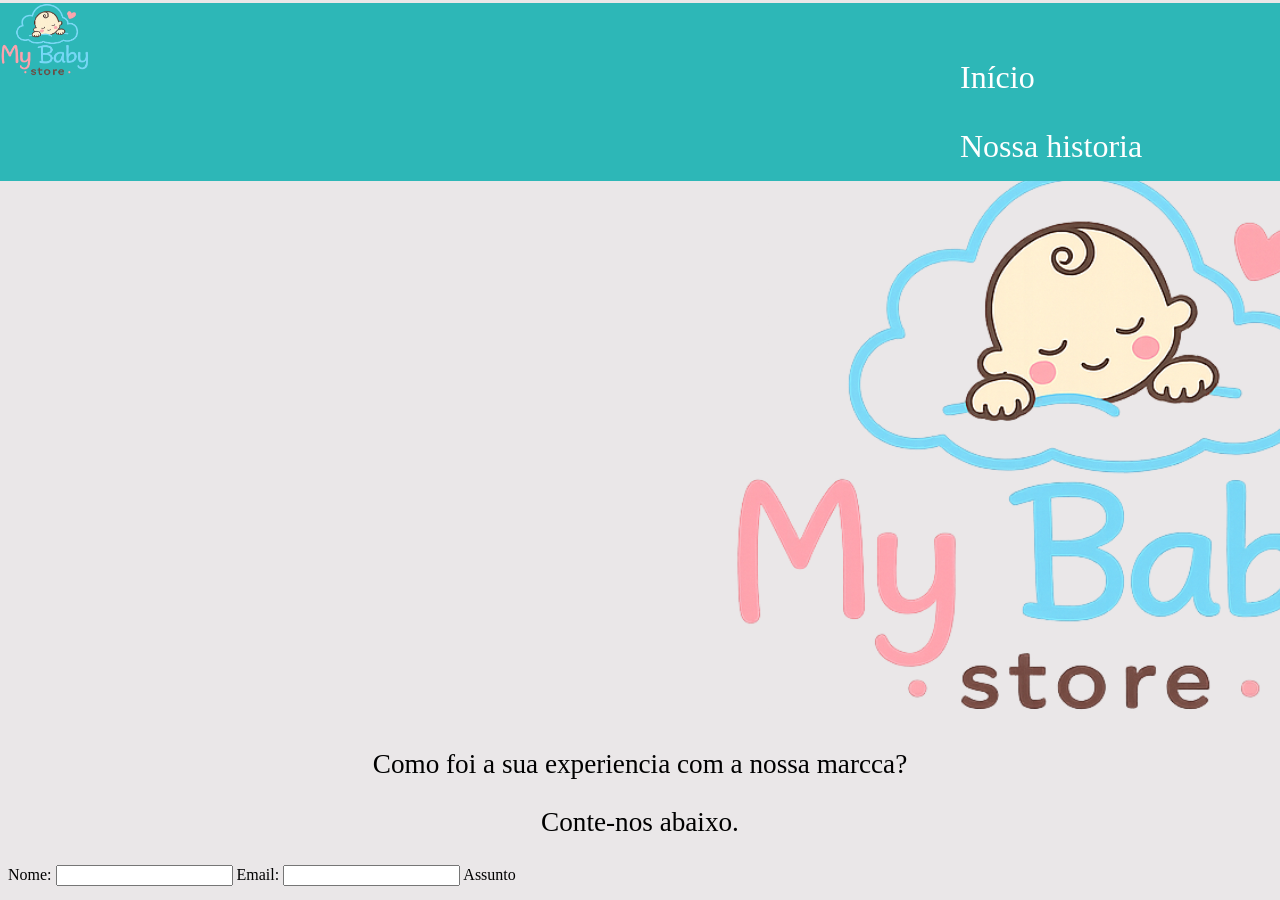
==== formulario.html @ 223590e2 "iniciei o formulario" ====
<!DOCTYPE html>
<html lang="pt-br">
<head>
    <meta charset="UTF-8">
    <meta name="viewport" content="width=device-width, initial-scale=1.0">
        <meta name="description" content="Loja de artigos para bebês">
    <meta name="author" content="Emanuel">
    <meta name="keywords" content="bebê, loja, artigos, moda infatil">
    <title>Document</title>
    <link rel="stylesheet" href="estilos.css">
</head>
<body>
     <header>    
        <nav>
          <img src="my_baby_store.png" class="img3">
            <ul>
              <li><a href="geral.html">Início</a></li>
                <li> <a href="Sobre-nos.html">Nossa historia</a></li>
              
                
            </ul>

        </nav>
        </header>
    <img src="my_baby_store.png" class="imglogo"/>
    <p class="info2">Como foi a sua experiencia com a nossa marcca?</p>
    <p class="info2">Conte-nos abaixo.</p>
    <form>
        <label for="nome">Nome:</label>
        <input type="text" id="nome" name="nome"required>

        <label for="email">Email:</label>
        <input type="text" id="email" name="email" required>

        <label>Assunto</label>
           
        
    </form>
    
</body>
</html>
---- estilos.css ----
body {
      background-color: rgb(234, 231, 232);
    }
h1 {
    text-align: center;
    font-family: "montserrat";
    font-weight: 400;
    margin-top: 0.5cm;
  }

h2{
  text-align: center;
  font-family: "montserrat";
  font-size: 230%;
  margin-top: 1cm;
}
p {
    font-size: 150%;
    text-align:center;
    color:black;
    font-family:poppins;

  }
.conteudo {
 margin-bottom: 10%;
 text-align: center;
}
  .info{
  font-size: 170%;
  margin-left: 2cm;
  margin-right: 2cm;
  color: black;
  font-family:"Open Sans";
  width: 80%;
  text-align: justify;
  margin: 1em auto;
}
.info2{
  font-size: 170%;
  margin-left: 2cm;
  margin-right: 2cm;
  color: black;
  font-family:"Open Sans";
  width: 80%;
  text-align: center;
  margin: 1em auto;

}
.img-fabrica{
  border-radius: 1em;
  display: block;
  margin: 0 auto;
  width: 45%;
}
.imglogo{
  width: 18cm;
  margin: 4cm 0 0 19cm;
    
  /* //margin-left: 21%; */
  

}
.imgbebes{
  width: 28cm;
  margin-top:10%;
 

  /* margin-left: 27%; */

}
.img3{
  width: 7%;
  float: left;
  
  margin-left: 0;

}

nav {
  color:rgb(57, 132, 167);
  transition: all 0.3s ease;
  position:absolute;
  margin-top: -0.4%;
  right: 0;
  background-color: rgb(45, 183, 183);
  width: 100%;

}
nav ul{
  list-style: none;
  padding: 0% 0 0 5em;
  margin: 2.5em 0 0 50em;
}
nav ul li {
  display: inline-block;
  padding: 1em;
}

nav ul li a{
  text-decoration: none;
  color: white;
  display: inline-block;
  width: 100%;
  font-size: 2em;
  float: none;
  padding-left: 2em;

}

nav ul li a:hover{
  color:rgb(31, 31, 177);

}

#cabecalho{
  background-color: aqua;
  padding:1em;
  max-width: 30%;
  min-width: 0;
}


.section{
  display: flex;
}
.card{
  border: 0.1em solid #c9a491;
  border-radius: 0.4em;
  padding: 1em;
  margin: 2.3em;
  width: 28%;
  text-align: center;
  transition: all 0.5s;
  background-color: rgba(193, 168, 158, 0.835);
  display: inline-block;
  
}

.card img{
  width: 75%;
}

.card:hover{
  box-shadow: 0.3em 0.3em 0.9em #767575
}
figure{
  margin: 0 auto;
  text-align: center;
}
.contato{
  
  text-align:center;
  width: 100%;
  background-color: #bdbaba;
  padding: 2em;
  margin-top: 3em;

}
.contato a{
  text-decoration: none;
}
.contato a:hover{
  text-decoration: underline;
}
aside{
  text-align: center;
}
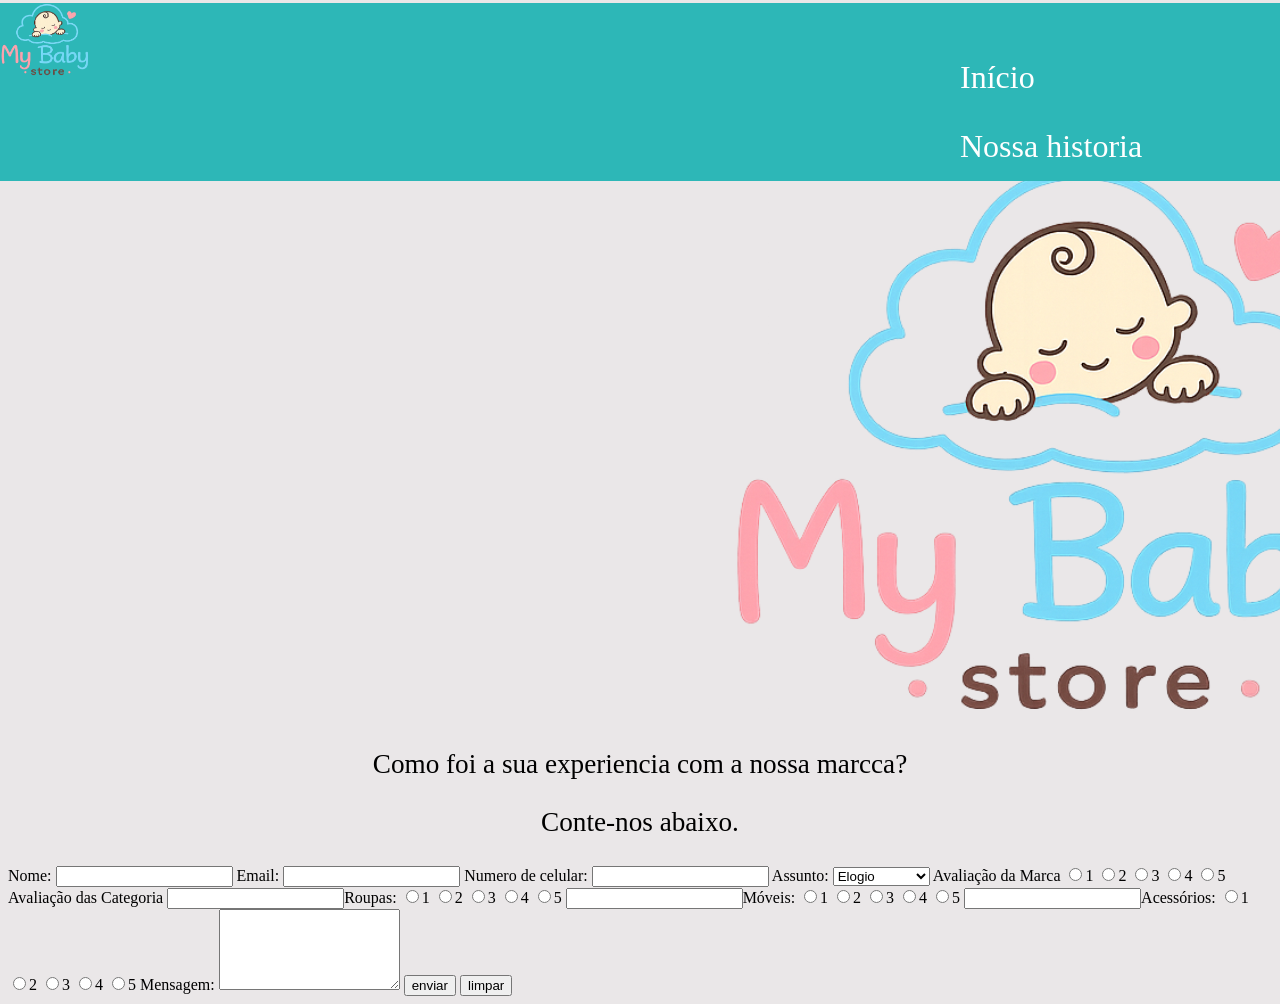
==== commit 2cb94d67: "botei o conteudo principal do formulario" ====
--- a/formulario.html
+++ b/formulario.html
@@ -8,6 +8,7 @@
     <meta name="keywords" content="bebê, loja, artigos, moda infatil">
     <title>Document</title>
     <link rel="stylesheet" href="estilos.css">
+    <title>Formulário</title>
 </head>
 <body>
      <header>    
@@ -32,7 +33,50 @@
         <label for="email">Email:</label>
         <input type="text" id="email" name="email" required>
 
-        <label>Assunto</label>
+        <label for="numero">Numero de celular:</label>
+        <input type="number" id="numero" name="numero" required>
+
+        <label>Assunto:</label>
+        <select name="assunto">
+            <option value="elogio">Elogio</option>
+            <option value="sugestao">Sugestão</option>
+            <option value="reclamaçao">Reclamação</option>
+        </select>
+        <label>Avaliação da Marca</label>
+        <input type="radio" name="nota" value="1">1
+        <input type="radio" name="nota" value="2">2
+        <input type="radio" name="nota" value="3">3
+        <input type="radio" name="nota" value="4">4
+        <input type="radio" name="nota" value="5">5
+
+        <label>Avaliação das Categoria</label>
+        <input name="roupas">Roupas:
+        <input type="radio" name="nota" value="1">1
+        <input type="radio" name="nota" value="2">2
+        <input type="radio" name="nota" value="3">3
+        <input type="radio" name="nota" value="4">4
+        <input type="radio" name="nota" value="5">5
+
+        <input name="moveis">Móveis:
+        <input type="radio" name="nota" value="1">1
+        <input type="radio" name="nota" value="2">2
+        <input type="radio" name="nota" value="3">3
+        <input type="radio" name="nota" value="4">4
+        <input type="radio" name="nota" value="5">5
+
+        <input name="acessorios">Acessórios:
+        <input type="radio" name="nota" value="1">1
+        <input type="radio" name="nota" value="2">2
+        <input type="radio" name="nota" value="3">3
+        <input type="radio" name="nota" value="4">4
+        <input type="radio" name="nota" value="5">5
+
+
+        <label for="mensagem">Mensagem:</label>
+        <textarea id="mensagem" name="mensagem" rows="5"></textarea>
+
+        <input type="submit" value="enviar">
+        <input type="reset" value="limpar">
            
         
     </form>
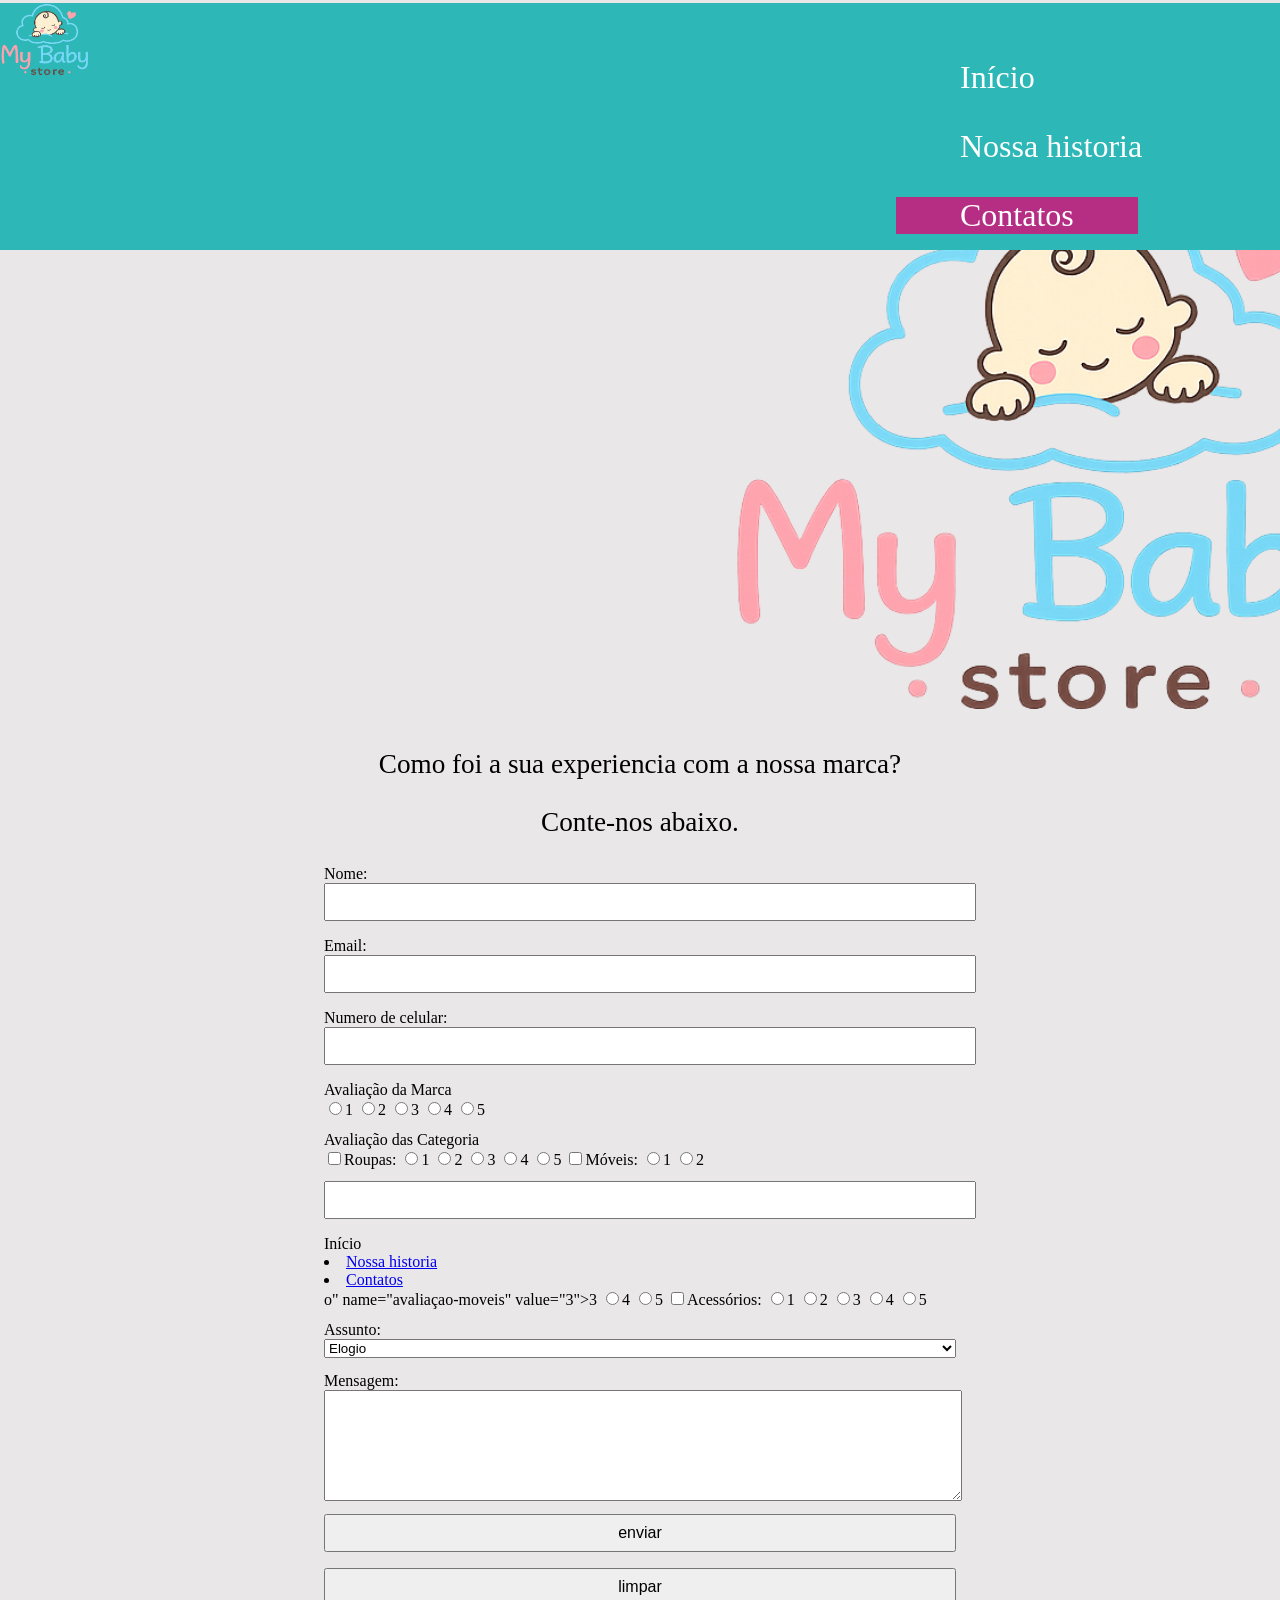
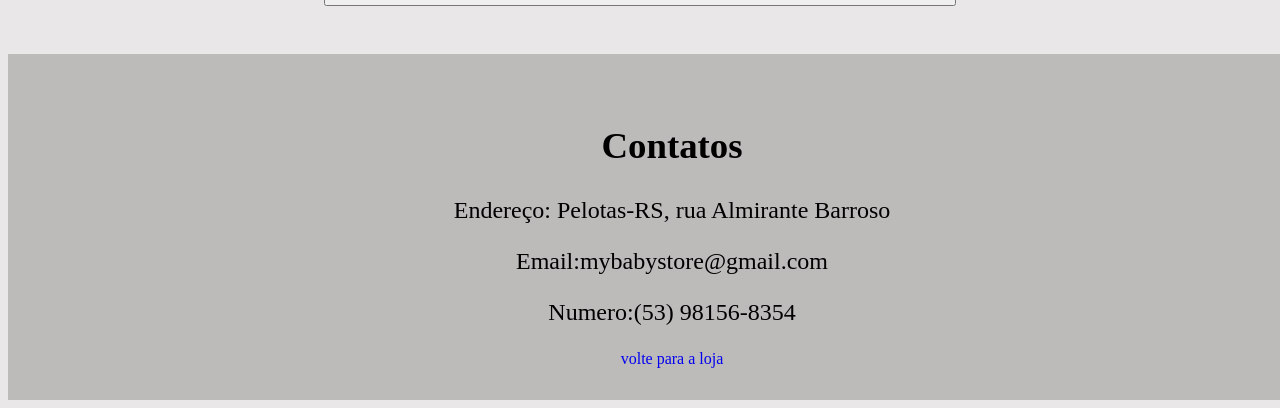
==== commit 0901ce15: "terminei o formulario, agr estou em produtos" ====
--- a/formulario.html
+++ b/formulario.html
@@ -6,9 +6,8 @@
         <meta name="description" content="Loja de artigos para bebês">
     <meta name="author" content="Emanuel">
     <meta name="keywords" content="bebê, loja, artigos, moda infatil">
-    <title>Document</title>
+    <title>Formulário</title> 
     <link rel="stylesheet" href="estilos.css">
-    <title>Formulário</title>
 </head>
 <body>
      <header>    
@@ -17,6 +16,7 @@
             <ul>
               <li><a href="geral.html">Início</a></li>
                 <li> <a href="Sobre-nos.html">Nossa historia</a></li>
+                <li><a href="formulario.html" class="ativa">Contatos</a></li>
               
                 
             </ul>
@@ -24,24 +24,19 @@
         </nav>
         </header>
     <img src="my_baby_store.png" class="imglogo"/>
-    <p class="info2">Como foi a sua experiencia com a nossa marcca?</p>
+    <p class="info2">Como foi a sua experiencia com a nossa marca?</p>
     <p class="info2">Conte-nos abaixo.</p>
-    <form>
+    <form class="campo">
         <label for="nome">Nome:</label>
         <input type="text" id="nome" name="nome"required>
 
         <label for="email">Email:</label>
-        <input type="text" id="email" name="email" required>
+        <input type="email" id="email" name="email" required>
 
         <label for="numero">Numero de celular:</label>
         <input type="number" id="numero" name="numero" required>
 
-        <label>Assunto:</label>
-        <select name="assunto">
-            <option value="elogio">Elogio</option>
-            <option value="sugestao">Sugestão</option>
-            <option value="reclamaçao">Reclamação</option>
-        </select>
+       
         <label>Avaliação da Marca</label>
         <input type="radio" name="nota" value="1">1
         <input type="radio" name="nota" value="2">2
@@ -50,36 +45,56 @@
         <input type="radio" name="nota" value="5">5
 
         <label>Avaliação das Categoria</label>
-        <input name="roupas">Roupas:
-        <input type="radio" name="nota" value="1">1
-        <input type="radio" name="nota" value="2">2
-        <input type="radio" name="nota" value="3">3
-        <input type="radio" name="nota" value="4">4
-        <input type="radio" name="nota" value="5">5
+        <input type="checkbox" name="nota-roupas">Roupas:
+        <input type="radio" name="avaliaçao-roupa" value="1">1
+        <input type="radio" name="avaliaçao-roupa" value="2">2
+        <input type="radio" name="avaliaçao-roupa" value="3">3
+        <input type="radio" name="avaliaçao-roupa" value="4">4
+        <input type="radio" name="avaliaçao-roupa" value="5">5
 
-        <input name="moveis">Móveis:
-        <input type="radio" name="nota" value="1">1
-        <input type="radio" name="nota" value="2">2
-        <input type="radio" name="nota" value="3">3
-        <input type="radio" name="nota" value="4">4
-        <input type="radio" name="nota" value="5">5
+        <input type="checkbox" name="nota-moveis">Móveis:
+        <input type="radio" name="avaliaçao-moveis" value="1">1
+        <input type="radio" name="avaliaçao-moveis" value="2">2
+        <input type="radi>volte para a loja</a>
+        
 
-        <input name="acessorios">Acessórios:
-        <input type="radio" name="nota" value="1">1
-        <input type="radio" name="nota" value="2">2
-        <input type="radio" name="nota" value="3">3
-        <input type="radio" name="nota" value="4">4
-        <input type="radio" name="nota" value="5">5
+  <li><a href="geral.html" class="ativa">Início</a></li>
+                <li> <a href="Sobre-nos.html">Nossa historia</a></li>
+                <li><a href="formulario.html">Contatos</a></li>  </footer>o" name="avaliaçao-moveis" value="3">3
+        <input type="radio" name="avaliaçao-moveis" value="4">4
+        <input type="radio" name="avaliaçao-moveis"value="5">5
 
+        <input type="checkbox" name="nota-acessorios">Acessórios:
+        <input type="radio" name="avaliaçao-acessorios" value="1">1
+        <input type="radio" name="avaliaçao-acessorios" value="2">2
+        <input type="radio" name="avaliaçao-acessorios"value="3">3
+        <input type="radio" name="avaliaçao-acessorios"value="4">4
+        <input type="radio" name="avaliaçao-acessorios"value="5">5
 
+ <label>Assunto:</label>
+        <select name="assunto">
+            <option value="elogio">Elogio</option>
+            <option value="sugestao">Sugestão</option>
+            <option value="reclamaçao">Reclamação</option>
+        </select>
         <label for="mensagem">Mensagem:</label>
-        <textarea id="mensagem" name="mensagem" rows="5"></textarea>
+        <textarea id="mensagem" name="mensagem" rows="7"></textarea>
 
         <input type="submit" value="enviar">
         <input type="reset" value="limpar">
            
         
     </form>
+
+    <footer class="contato">
+        <h2><strong>Contatos</strong></h2>
+        <p>Endereço: Pelotas-RS, rua Almirante Barroso</p>
+        <p>Email:mybabystore@gmail.com</p>
+        <p>Numero:(53) 98156-8354</p>
+        <a href="geral.html" target="_blank">volte para a loja</a>
+        
+
+    </footer>
     
 </body>
 </html>
--- a/estilos.css
+++ b/estilos.css
@@ -166,5 +166,44 @@
   text-align: center;
 }
 
-
-
+form label{
+  display: block;
+
+}
+form{
+  width: 50%;
+  margin: 0 auto;
+}
+
+form input{
+  display: block;
+  margin-bottom: 1em;
+  width: 100%;
+  padding: 0.5em;
+  font-size: 1em;
+}
+
+form select{
+  display: block;
+  margin-bottom: 1em;
+  width: 100%;
+
+}
+
+form textarea{
+  display: block;
+  margin-bottom: 1em;
+  width: 100%;
+
+}
+
+form input[type="radio"],
+form input[type="checkbox"] {
+  display:inline;
+  width: auto;
+}
+
+nav ul li a.ativa{
+  background-color:rgb(182, 46, 132);
+  color:white
+}
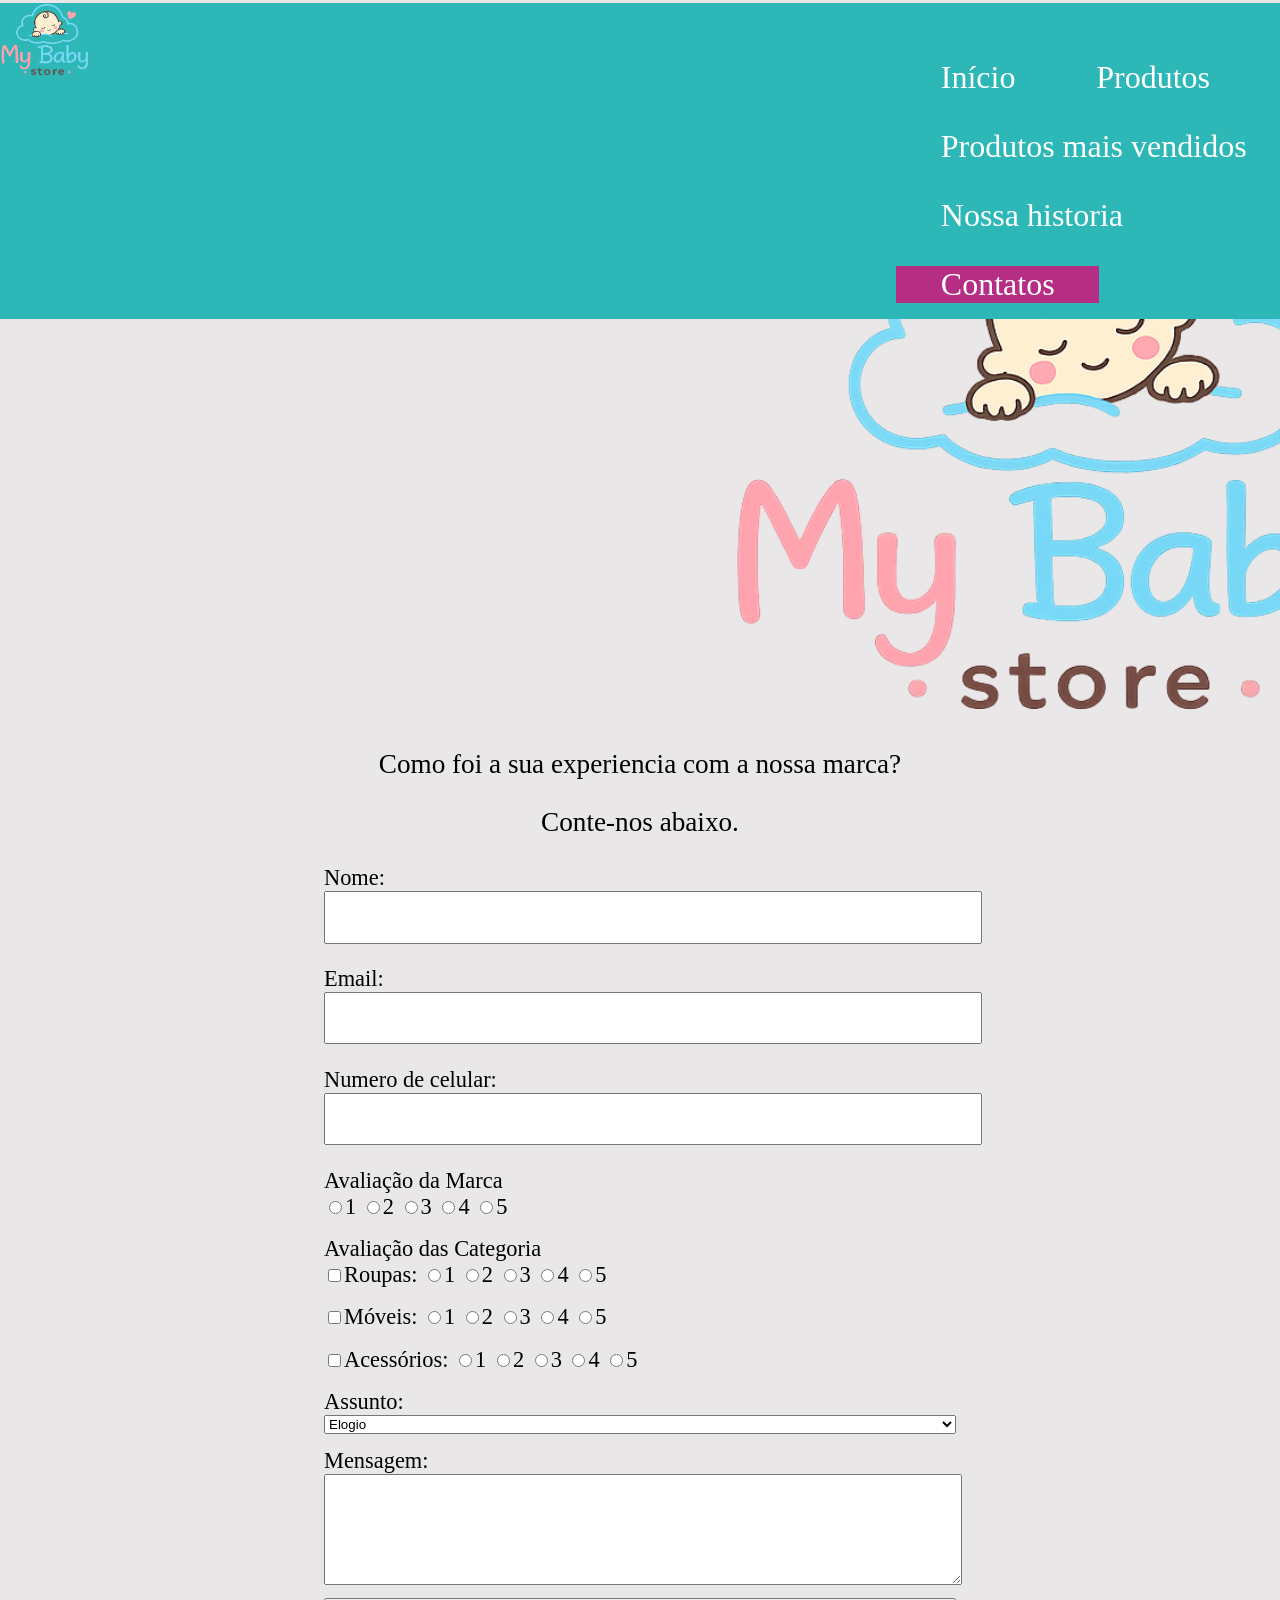
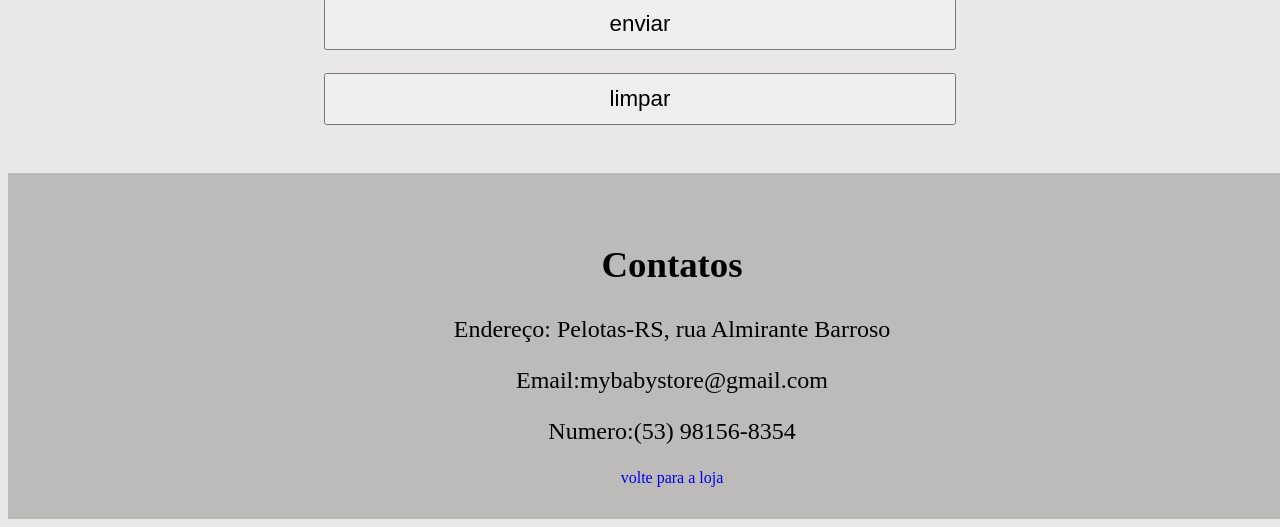
==== commit f0271986: "site terminado visualmente, so falta o box model" ====
--- a/formulario.html
+++ b/formulario.html
@@ -15,8 +15,10 @@
           <img src="my_baby_store.png" class="img3">
             <ul>
               <li><a href="geral.html">Início</a></li>
+              <li><a href=produtos.html>Produtos</a></li>
+              <li><a href="tabela.html" >Produtos  mais vendidos</a></li>
                 <li> <a href="Sobre-nos.html">Nossa historia</a></li>
-                <li><a href="formulario.html" class="ativa">Contatos</a></li>
+                <li><a href="formulario.html"class="ativa">Contatos</a></li>
               
                 
             </ul>
@@ -51,18 +53,15 @@
         <input type="radio" name="avaliaçao-roupa" value="3">3
         <input type="radio" name="avaliaçao-roupa" value="4">4
         <input type="radio" name="avaliaçao-roupa" value="5">5
+        <br>
 
         <input type="checkbox" name="nota-moveis">Móveis:
         <input type="radio" name="avaliaçao-moveis" value="1">1
         <input type="radio" name="avaliaçao-moveis" value="2">2
-        <input type="radi>volte para a loja</a>
-        
-
-  <li><a href="geral.html" class="ativa">Início</a></li>
-                <li> <a href="Sobre-nos.html">Nossa historia</a></li>
-                <li><a href="formulario.html">Contatos</a></li>  </footer>o" name="avaliaçao-moveis" value="3">3
+        <input type="radio" name="avaliaçao-moveis" value="3">3
         <input type="radio" name="avaliaçao-moveis" value="4">4
         <input type="radio" name="avaliaçao-moveis"value="5">5
+        <br>
 
         <input type="checkbox" name="nota-acessorios">Acessórios:
         <input type="radio" name="avaliaçao-acessorios" value="1">1
@@ -91,7 +90,7 @@
         <p>Endereço: Pelotas-RS, rua Almirante Barroso</p>
         <p>Email:mybabystore@gmail.com</p>
         <p>Numero:(53) 98156-8354</p>
-        <a href="geral.html" target="_blank">volte para a loja</a>
+        <a href="geral.html" >volte para a loja</a>
         
 
     </footer>
--- a/estilos.css
+++ b/estilos.css
@@ -111,6 +111,11 @@
   color:rgb(31, 31, 177);
 
 }
+nav ul li a.ativa{
+  background-color:rgb(182, 46, 132);
+  color:white;
+
+}
 
 #cabecalho{
   background-color: aqua;
@@ -203,7 +208,300 @@
   width: auto;
 }
 
+
+table{
+  
+  width: 100%;
+  text-align: center;
+  font-size: 140%;
+}
+table tr {
+  border:6cm black solid;
+  margin: 2 auto;
+
+}
+
+table tr:hover{
+  background-color: #767575;
+  color: white;
+}
+table th{
+  background-color: #767575;
+  color: white;
+  
+}
+.caption{
+  text-align: center;
+  margin-bottom: 0.4cm;
+  background-color: #565656;
+  color: white;
+}body {
+      background-color: rgb(234, 231, 232);
+    }
+h1 {
+    text-align: center;
+    font-family: "montserrat";
+    font-weight: 400;
+    margin-top: 0.5cm;
+  }
+
+h2{
+  text-align: center;
+  font-family: "montserrat";
+  font-size: 230%;
+  margin-top: 1cm;
+}
+p {
+    font-size: 150%;
+    text-align:center;
+    color:black;
+    font-family:poppins;
+
+  }
+.conteudo {
+ margin-bottom: 10%;
+ text-align: center;
+}
+  .info{
+  font-size: 170%;
+  margin-left: 2cm;
+  margin-right: 2cm;
+  color: black;
+  font-family:"Open Sans";
+  width: 80%;
+  text-align: justify;
+  margin: 1em auto;
+}
+.info2{
+  font-size: 170%;
+  margin-left: 2cm;
+  margin-right: 2cm;
+  color: black;
+  font-family:"Open Sans";
+  width: 80%;
+  text-align: center;
+  margin: 1em auto;
+
+}
+.img-fabrica{
+  border-radius: 1em;
+  display: block;
+  margin: 0 auto;
+  width: 45%;
+}
+.imglogo{
+  width: 18cm;
+  margin: 4cm 0 0 19cm;
+    
+  /* //margin-left: 21%; */
+  
+
+}
+.imgbebes{
+  width: 28cm;
+  margin-top:10%;
+ 
+
+  /* margin-left: 27%; */
+
+}
+.img3{
+  width: 7%;
+  float: left;
+  
+  margin-left: 0;
+
+}
+
+nav {
+  color:rgb(57, 132, 167);
+  transition: all 0.3s ease;
+  position:absolute;
+  margin-top: -0.4%;
+  right: 0;
+  background-color: rgb(45, 183, 183);
+  width: 100%;
+
+}
+nav ul{
+  list-style: none;
+  padding: 0% 0 0 5em;
+  margin: 2.5em 0 0 50em;
+}
+nav ul li {
+  display: inline-block;
+  padding: 1em;
+}
+
+nav ul li a{
+  text-decoration: none;
+  color: white;
+  display: inline-block;
+  width: 100%;
+  font-size: 2em;
+  float: none;
+  padding-left: 1.4em;
+
+}
+
+nav ul li a:hover{
+  color:rgb(31, 31, 177);
+
+}
 nav ul li a.ativa{
   background-color:rgb(182, 46, 132);
-  color:white
-}
+  color:white;
+
+}
+
+#cabecalho{
+  background-color: aqua;
+  padding:1em;
+  max-width: 30%;
+  min-width: 0;
+}
+
+
+.section{
+  display: flex;
+}
+.card{
+  border: 0.1em solid #c9a491;
+  border-radius: 0.4em;
+  padding: 1em;
+  margin: 2.3em;
+  width: 28%;
+  text-align: center;
+  transition: all 0.5s;
+  background-color: rgba(193, 168, 158, 0.835);
+  display: inline-block;
+  transition:3s;
+  
+}
+.card1{
+  border: 0.1em solid #cdad9d;
+  border-radius: 0.4em;
+  padding: 1em;
+  margin: 2.3em;
+  width: 28%;
+  text-align: center;
+  transition: all 0.5s;
+  background-color: rgba(157, 80, 50, 0.835);
+  display: inline-block;
+  
+  
+}
+
+.card img{
+  width: 75%;
+}
+.card1 img{
+  width: 75%;
+}
+
+.card:hover{
+  box-shadow: 0.3em 0.3em 0.9em #767575
+}
+.card1:hover{
+  box-shadow: 0.3em 0.3em 0.9em #767575
+}
+figure{
+  margin: 0 auto;
+  text-align: center;
+}
+.contato{
+  
+  text-align:center;
+  width: 100%;
+  background-color: #bdbaba;
+  padding: 2em;
+  margin-top: 3em;
+
+}
+.contato a{
+  text-decoration: none;
+}
+.contato a:hover{
+  text-decoration: underline;
+}
+aside{
+  text-align: center;
+}
+
+form label{
+  display: block;
+
+}
+form{
+  width: 50%;
+  margin: 0 auto;
+}
+
+form input{
+  display: block;
+  margin-bottom: 1em;
+  width: 100%;
+  padding: 0.5em;
+  font-size: 1em;
+}
+
+form select{
+  display: block;
+  margin-bottom: 1em;
+  width: 100%;
+
+}
+
+form textarea{
+  display: block;
+  margin-bottom: 1em;
+  width: 100%;
+
+}
+
+form input[type="radio"],
+form input[type="checkbox"] {
+  display:inline;
+  width: auto;
+}
+
+
+table{
+  
+  width: 100%;
+  text-align: center;
+  font-size: 140%;
+}
+table tr {
+  border:6cm black solid;
+  margin: 2 auto;
+
+}
+
+table td:hover{
+  background-color: #767575;
+  color: white;
+}
+table th{
+  background-color: #767575;
+  color: white;
+  
+}
+.caption{
+  text-align: center;
+  margin-bottom: 0.4cm;
+  background-color: #565656;
+  color: white;
+}
+table td{
+  border: 0.01cm solid;
+}
+
+.campo{
+  width: 50%;
+  font-size: 140%;
+}
+.li{
+  font-size:130% ;
+}
+.p
